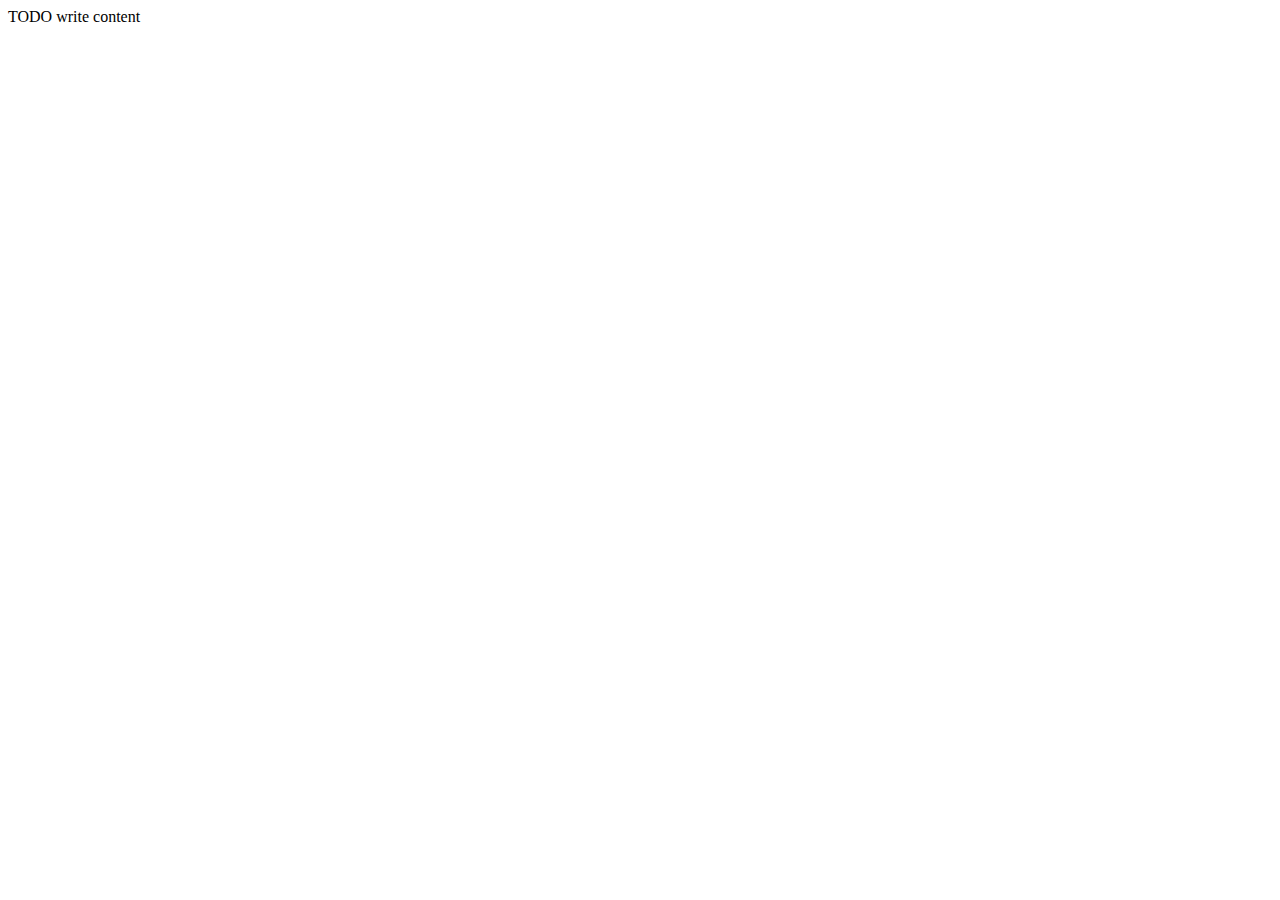
==== web/index.html @ 64f395d7 "Primer commit" ====
<!DOCTYPE html>
<!--
To change this license header, choose License Headers in Project Properties.
To change this template file, choose Tools | Templates
and open the template in the editor.
-->
<html>
    <head>
        <title>TODO supply a title</title>
        <meta charset="UTF-8">
        <meta name="viewport" content="width=device-width, initial-scale=1.0">
    </head>
    <body>
        <div>TODO write content</div>
    </body>
</html>
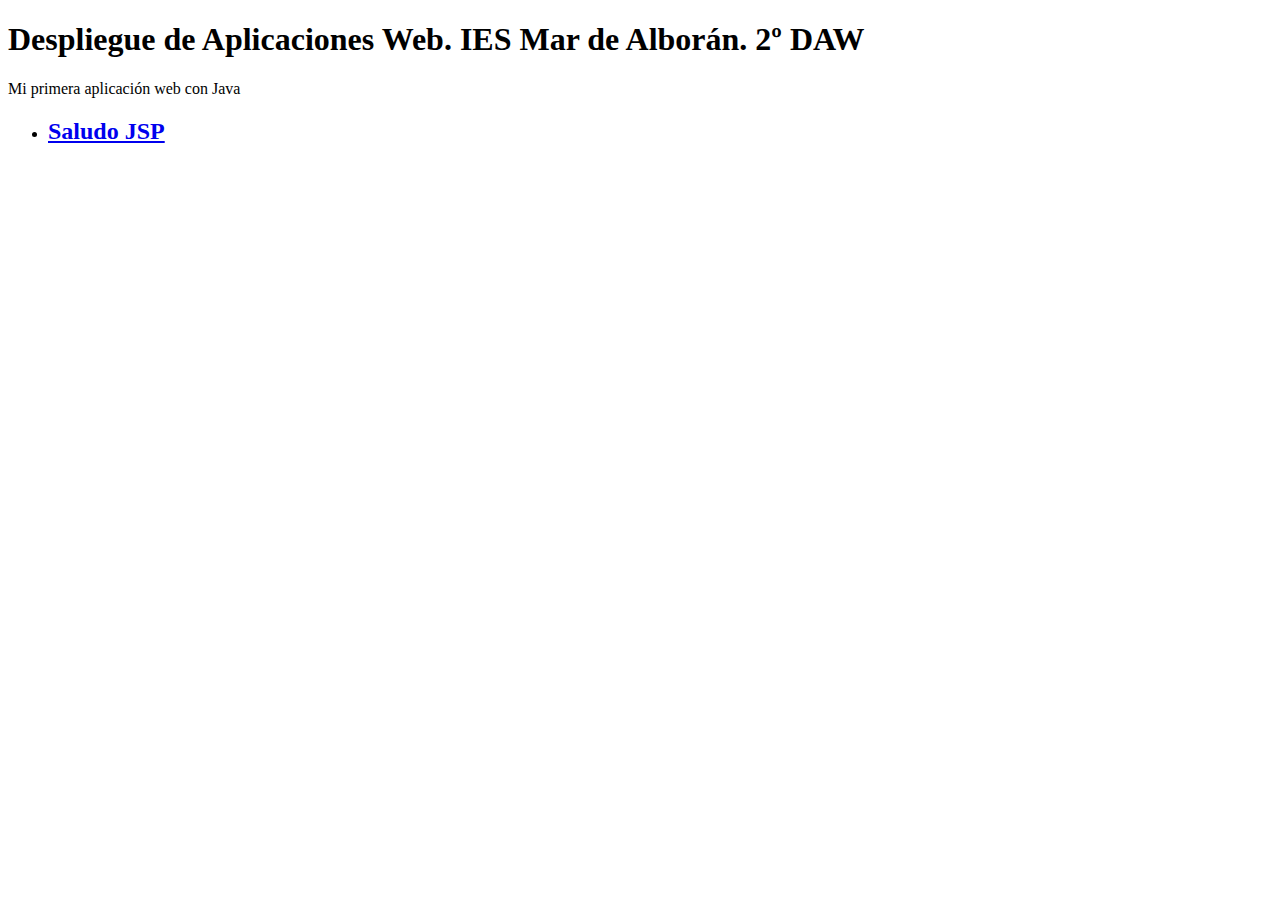
==== commit fdbf00f1: "Añade información inicial y enlace a saludo.jsp" ====
--- a/web/index.html
+++ b/web/index.html
@@ -6,11 +6,17 @@
 -->
 <html>
     <head>
-        <title>TODO supply a title</title>
+        <title>Mi primera WebApp con Java</title>
         <meta charset="UTF-8">
         <meta name="viewport" content="width=device-width, initial-scale=1.0">
     </head>
     <body>
-        <div>TODO write content</div>
+        <h1>Despliegue de Aplicaciones Web. IES Mar de Alborán. 2º DAW</h1>
+        <div>Mi primera aplicación web con Java</div>
+        <ul>
+            <li>
+                <h2><a href="saludo.jsp">Saludo JSP</a></h2>
+            </li>
+        </ul>
     </body>
-</html>
+</html>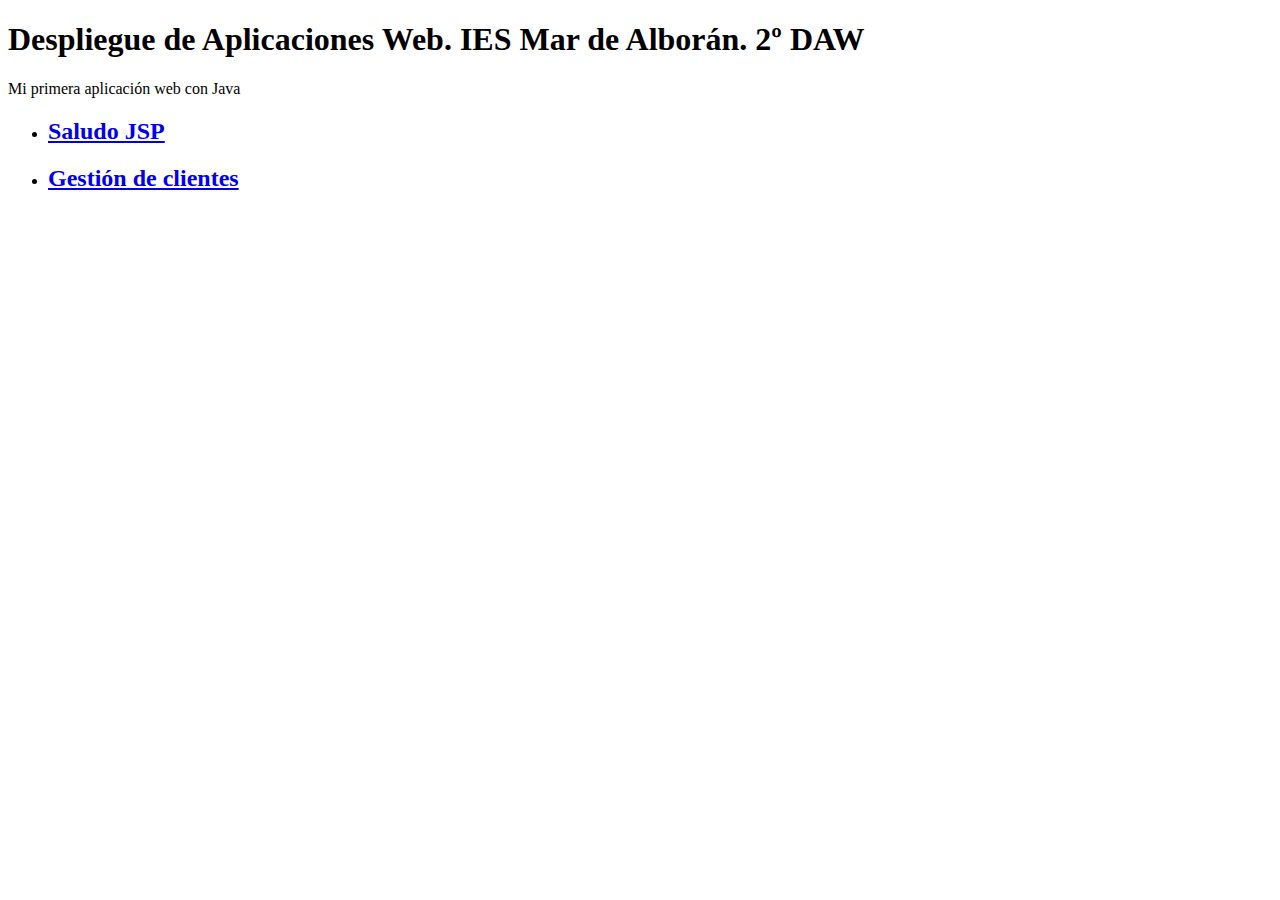
==== commit f7e24534: "Añade enlace al formulario de Clientes" ====
--- a/web/index.html
+++ b/web/index.html
@@ -17,6 +17,10 @@
             <li>
                 <h2><a href="saludo.jsp">Saludo JSP</a></h2>
             </li>
+            <li>
+                <h2><a href="formulario.html">Gestión de clientes</a></h2>
+            </li>
+
         </ul>
     </body>
 </html>